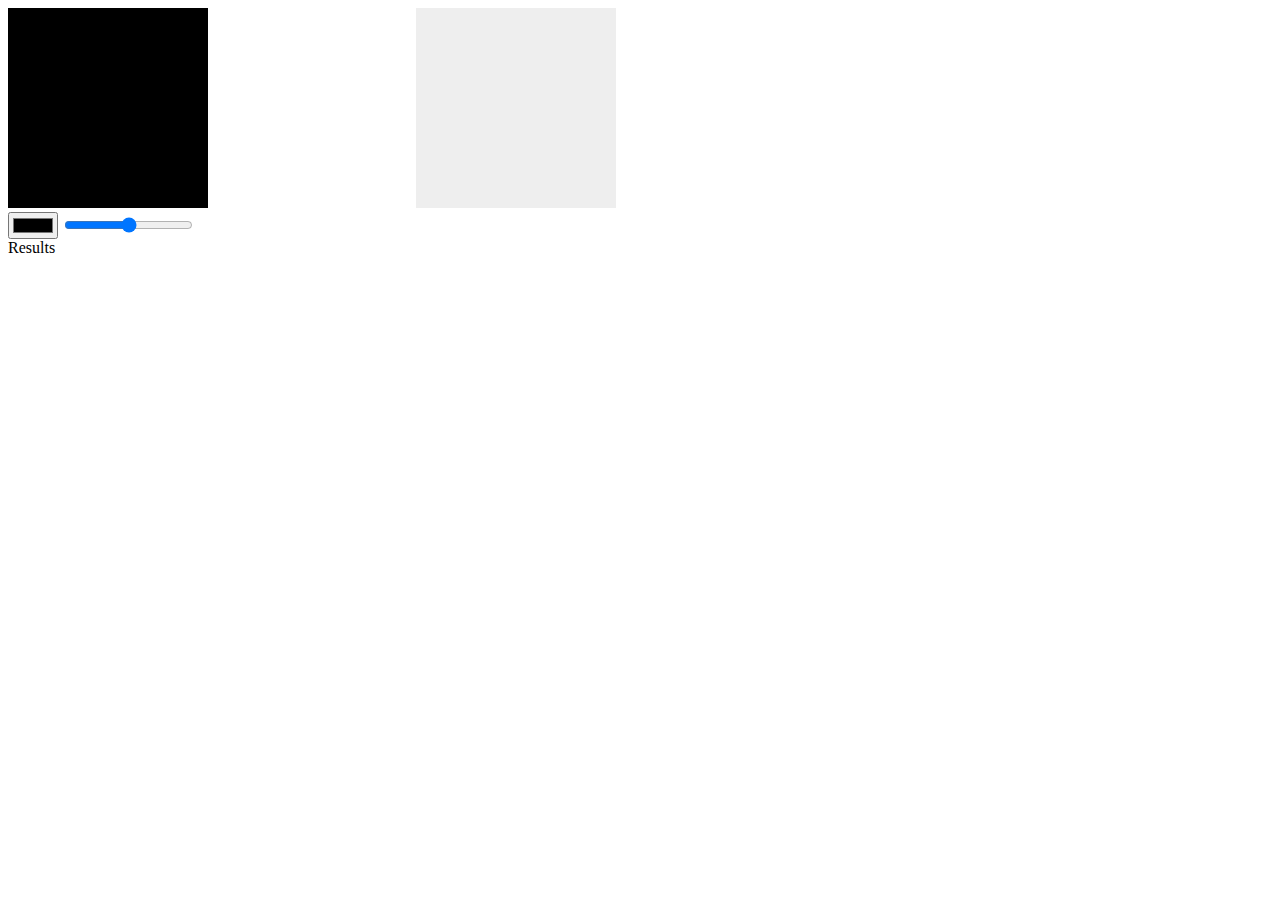
==== index.html @ 2cb487a4 "Sliider display value in html." ====
<html>
    <head>
        <script src="//ajax.googleapis.com/ajax/libs/jquery/1.11.1/jquery.min.js"></script>
        <link type="text/css" rel="stylesheet"  href="main.css">
        <script src="main.js" type="text/javascript" ></script>
    </head>
    <body>
        <div class="box" id="userBox"></div>
        <div class="box"></div>
        <div class="box" id="targetId"></div>
        <div id="colorId"></div>
        <input id="color-picker" type="color" />

        <input id="slider1" type="range" min="0" max="256" step="10" />

        <div id="slideValue"></div>
        <div id="results"> Results </div>
    </body>
</html>
---- main.css ----
body{
}

.box{
    display: inline-block;
    width: 200px;
    height: 200px;
}

#colorId{
}
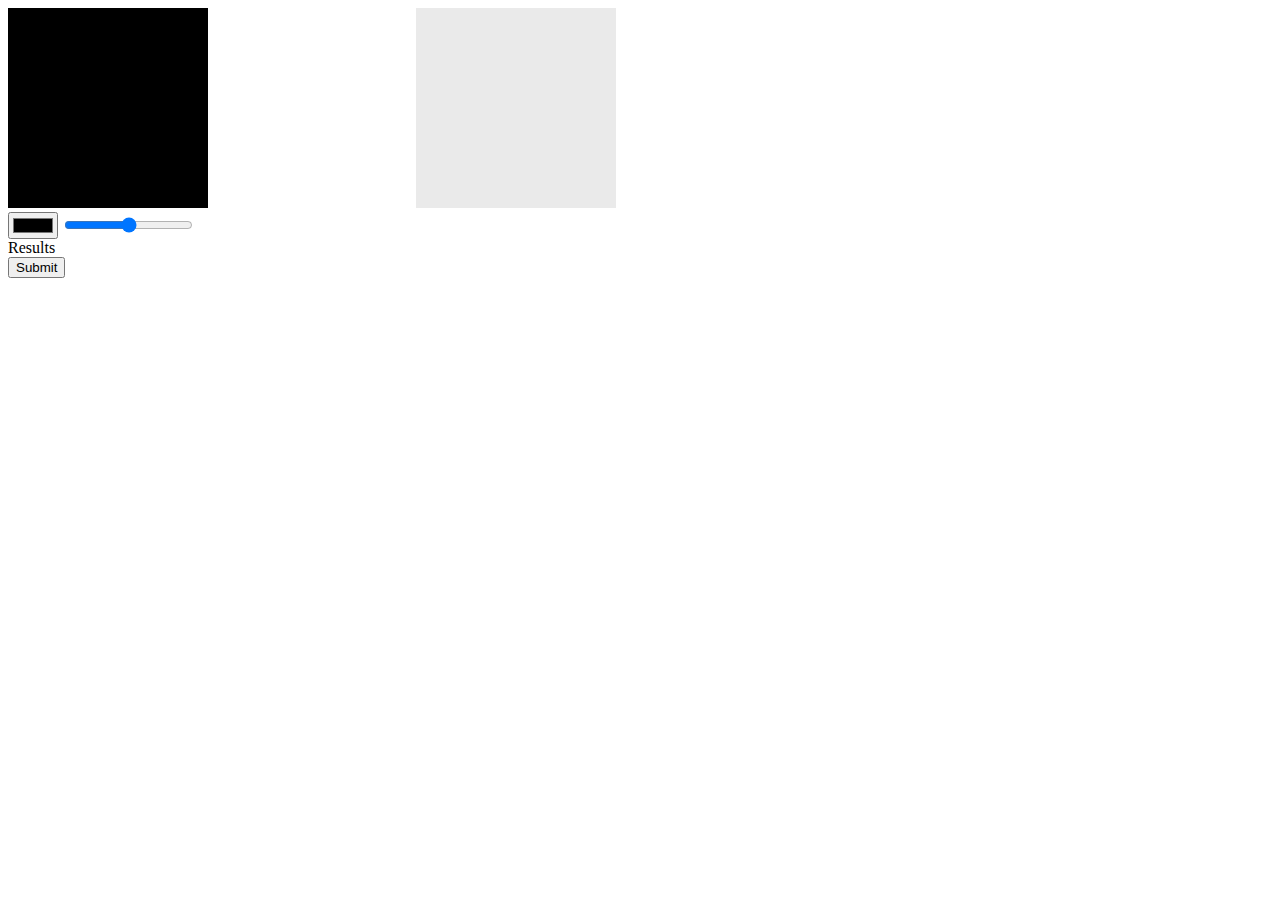
==== commit 91cd9096: "Button and fixed step." ====
--- a/index.html
+++ b/index.html
@@ -11,9 +11,10 @@
         <div id="colorId"></div>
         <input id="color-picker" type="color" />
 
-        <input id="slider1" type="range" min="0" max="256" step="10" />
+        <input id="slider1" type="range" min="0" max="256" step="1" />
 
+        <div id="results"> Results </div>
+        <button id="submitValue"> Submit </button>
         <div id="slideValue"></div>
-        <div id="results"> Results </div>
     </body>
 </html>
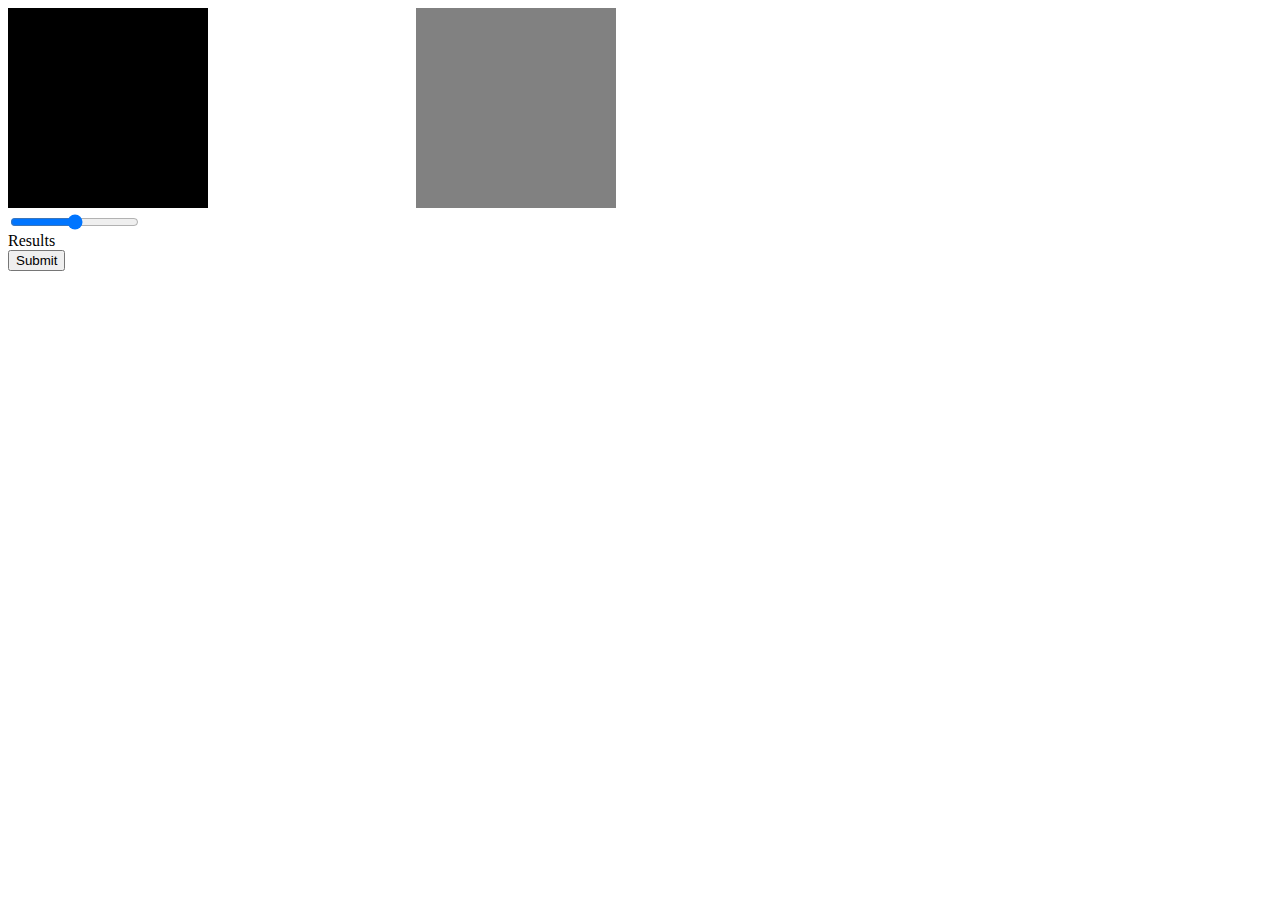
==== commit ba795dd3: "target renamed." ====
--- a/index.html
+++ b/index.html
@@ -9,7 +9,7 @@
         <div class="box"></div>
         <div class="box" id="targetId"></div>
         <div id="colorId"></div>
-        <input id="color-picker" type="color" />
+        <input id="color-picker" style="display: none;" type="color" />
 
         <input id="slider1" type="range" min="0" max="256" step="1" />
 
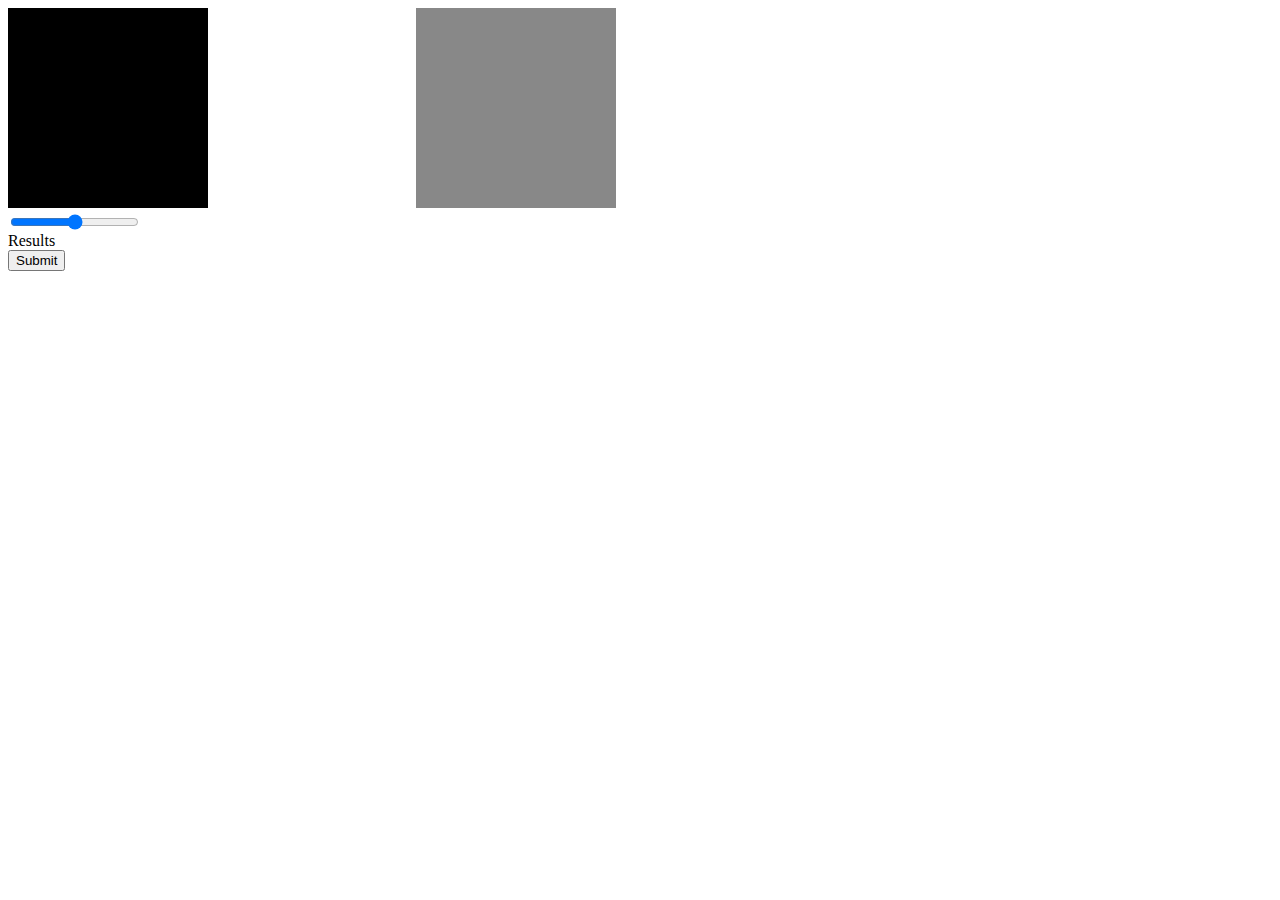
==== commit 8e79196b: "Getting rid of color picker" ====
--- a/index.html
+++ b/index.html
@@ -9,7 +9,6 @@
         <div class="box"></div>
         <div class="box" id="targetId"></div>
         <div id="colorId"></div>
-        <input id="color-picker" style="display: none;" type="color" />
 
         <input id="slider1" type="range" min="0" max="256" step="1" />
 
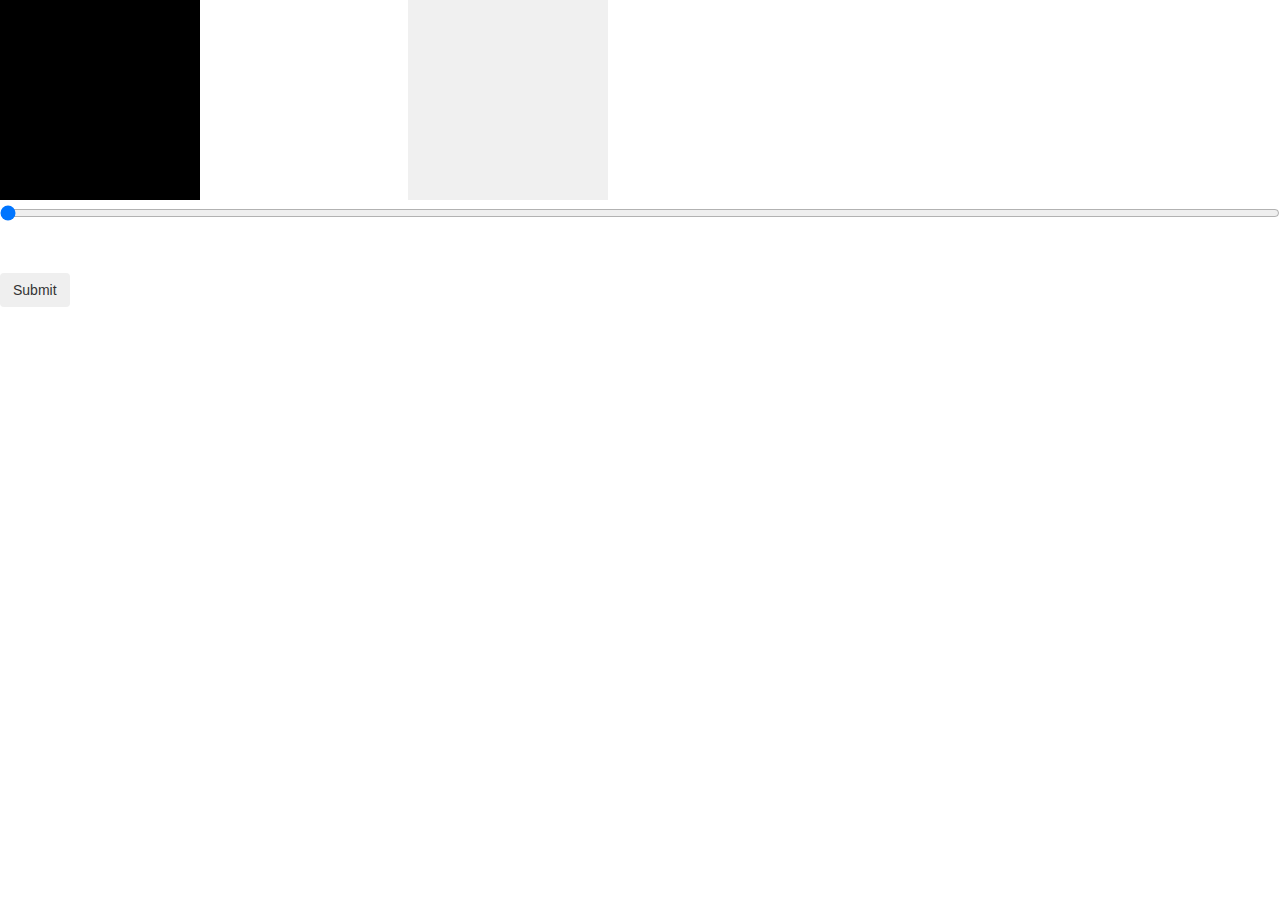
==== commit 16e223a9: "Alert error styled better." ====
--- a/index.html
+++ b/index.html
@@ -1,8 +1,12 @@
 <html>
     <head>
+        <script src="//maxcdn.bootstrapcdn.com/bootstrap/3.2.0/js/bootstrap.min.js"></script>
+        <link href="//maxcdn.bootstrapcdn.com/bootstrap/3.2.0/css/bootstrap.min.css" rel="stylesheet">
         <script src="//ajax.googleapis.com/ajax/libs/jquery/1.11.1/jquery.min.js"></script>
         <link type="text/css" rel="stylesheet"  href="main.css">
         <script src="main.js" type="text/javascript" ></script>
+
+
     </head>
     <body>
         <div class="box" id="userBox"></div>
@@ -12,8 +16,8 @@
 
         <input id="slider1" type="range" min="0" max="256" step="1" />
 
-        <div id="results"> Results </div>
-        <button id="submitValue"> Submit </button>
+        <div id="results" class="alert"></div>
+        <button class="btn id="submitValue"> Submit </button>
         <div id="slideValue"></div>
     </body>
 </html>
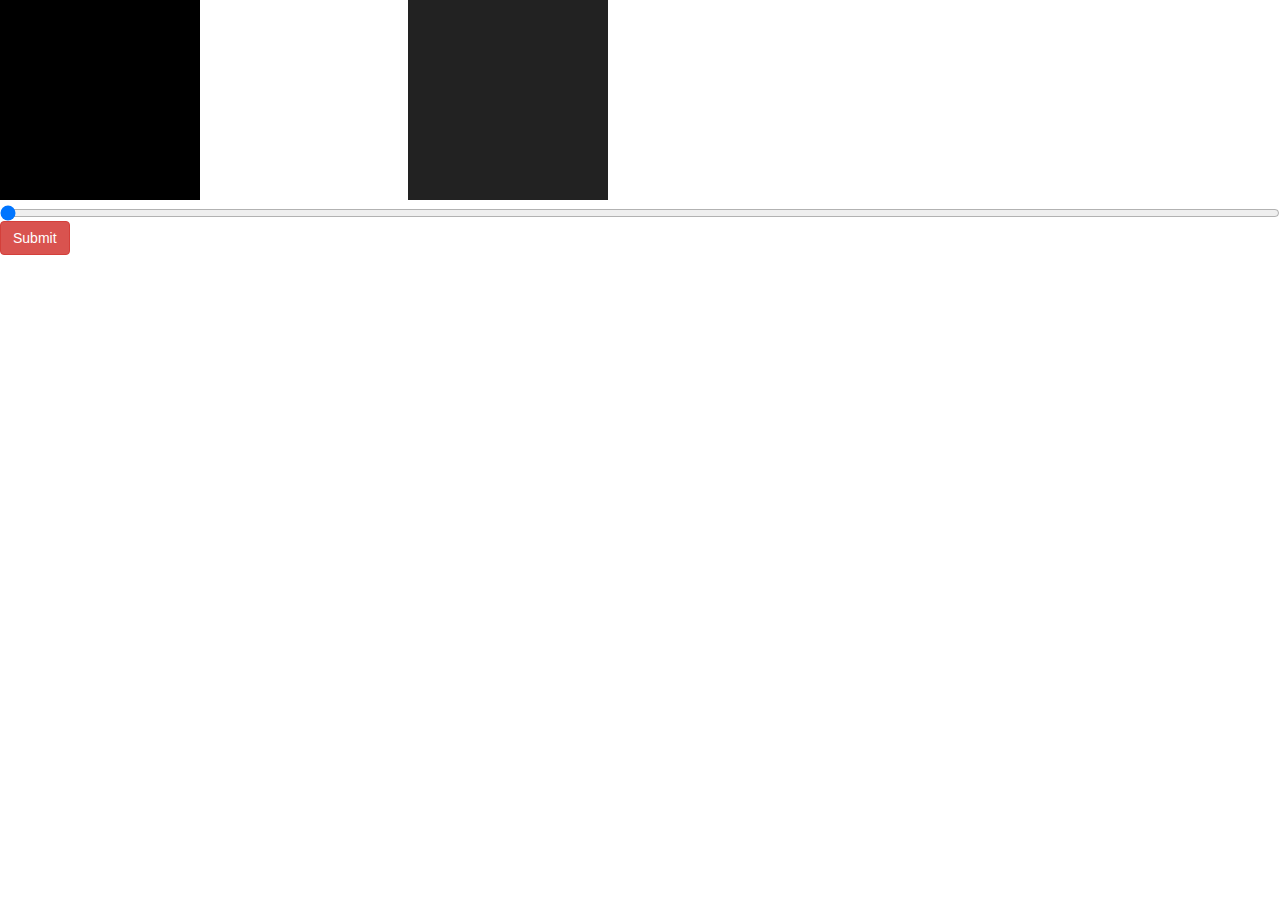
==== commit a089867b: "Better styles.. odd still wrong." ====
--- a/index.html
+++ b/index.html
@@ -16,8 +16,8 @@
 
         <input id="slider1" type="range" min="0" max="256" step="1" />
 
+        <button class="btn btn-danger" id="submitValue"> Submit </button>
+        <div id="slideValue"></div>
         <div id="results" class="alert"></div>
-        <button class="btn id="submitValue"> Submit </button>
-        <div id="slideValue"></div>
     </body>
 </html>
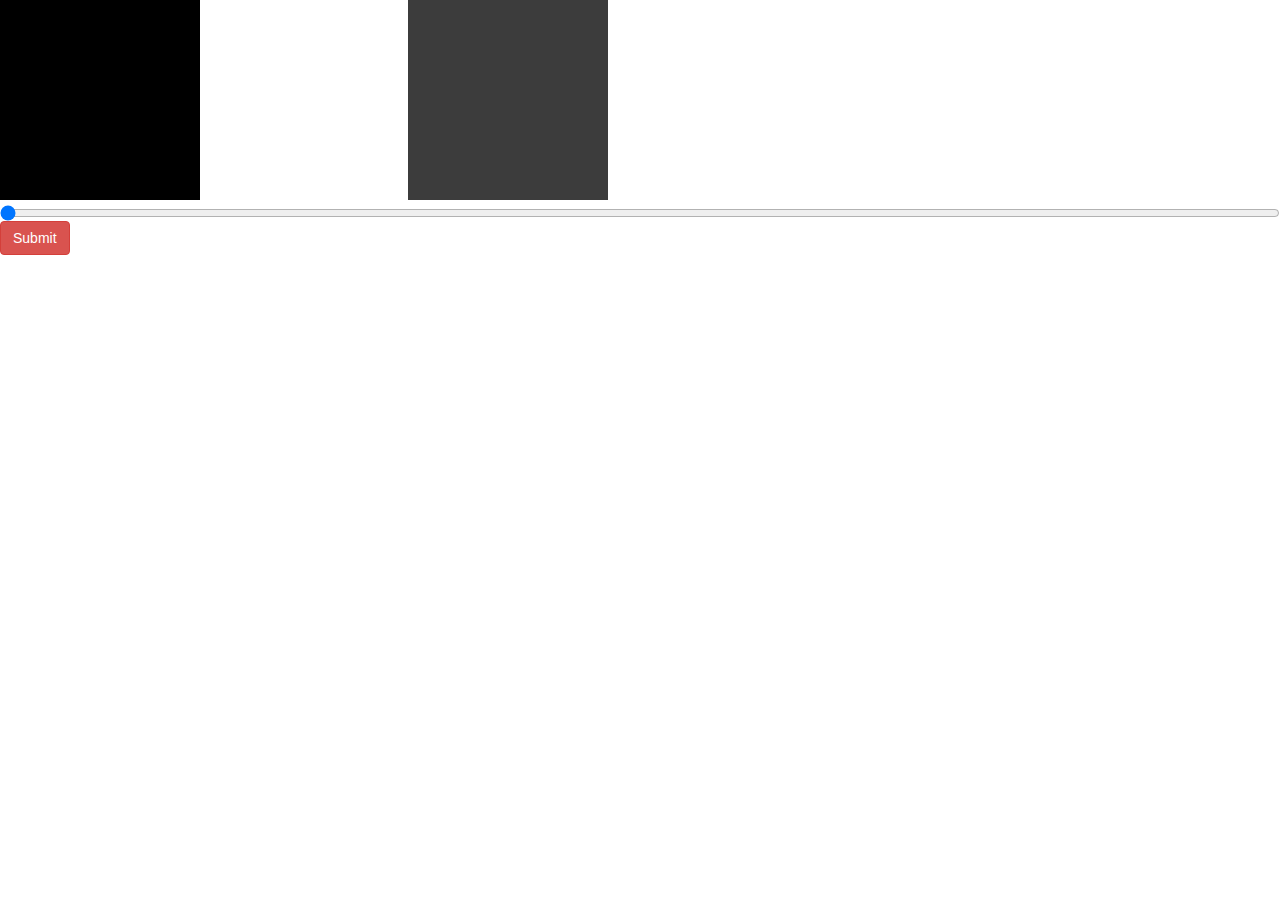
==== commit 30e7ac27: "minor whitespace removed." ====
--- a/index.html
+++ b/index.html
@@ -5,8 +5,6 @@
         <script src="//ajax.googleapis.com/ajax/libs/jquery/1.11.1/jquery.min.js"></script>
         <link type="text/css" rel="stylesheet"  href="main.css">
         <script src="main.js" type="text/javascript" ></script>
-
-
     </head>
     <body>
         <div class="box" id="userBox"></div>
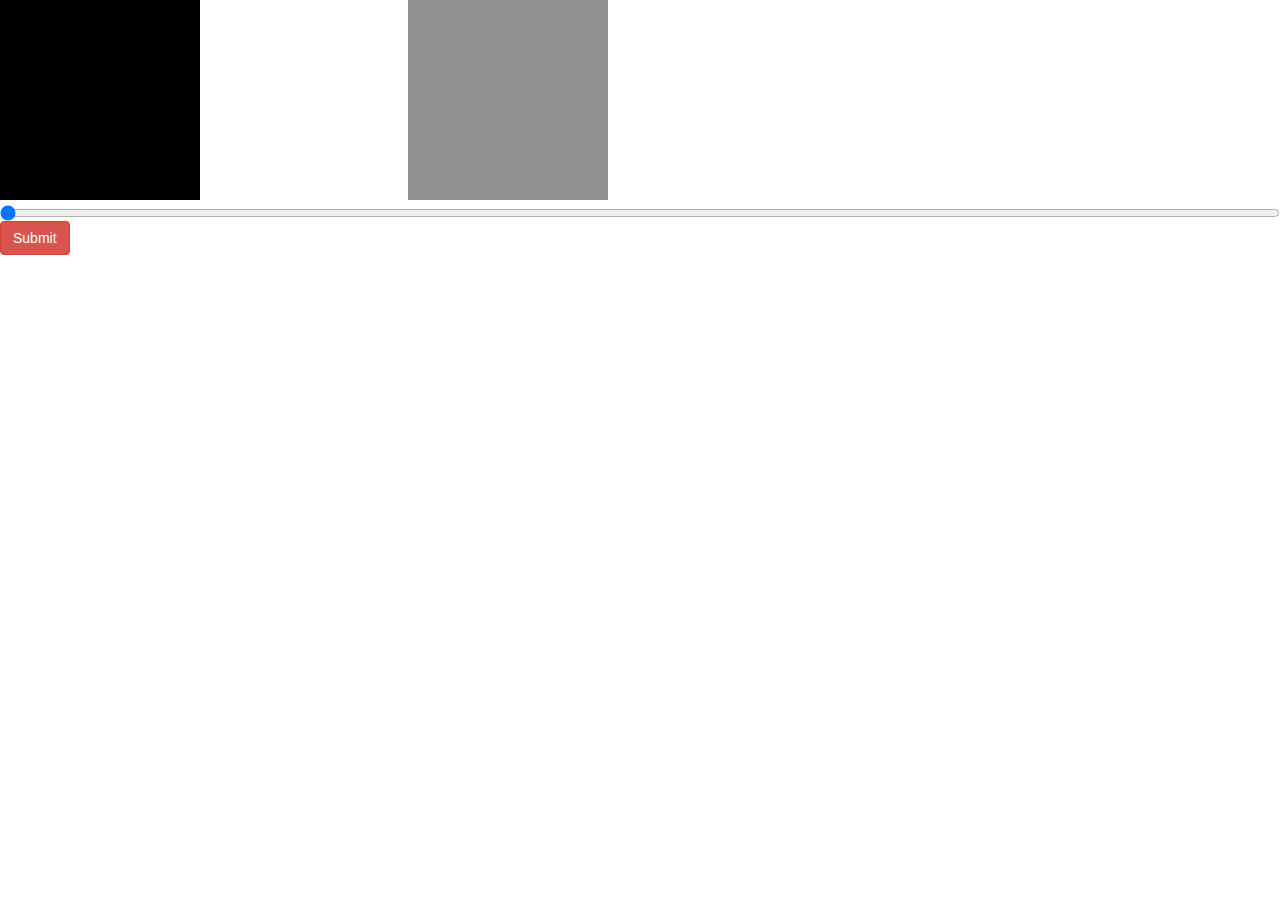
==== commit 54e52401: "dange and role added." ====
--- a/index.html
+++ b/index.html
@@ -16,6 +16,6 @@
 
         <button class="btn btn-danger" id="submitValue"> Submit </button>
         <div id="slideValue"></div>
-        <div id="results" class="alert"></div>
+        <div id="results" class="alert" role="alert"></div>
     </body>
 </html>
